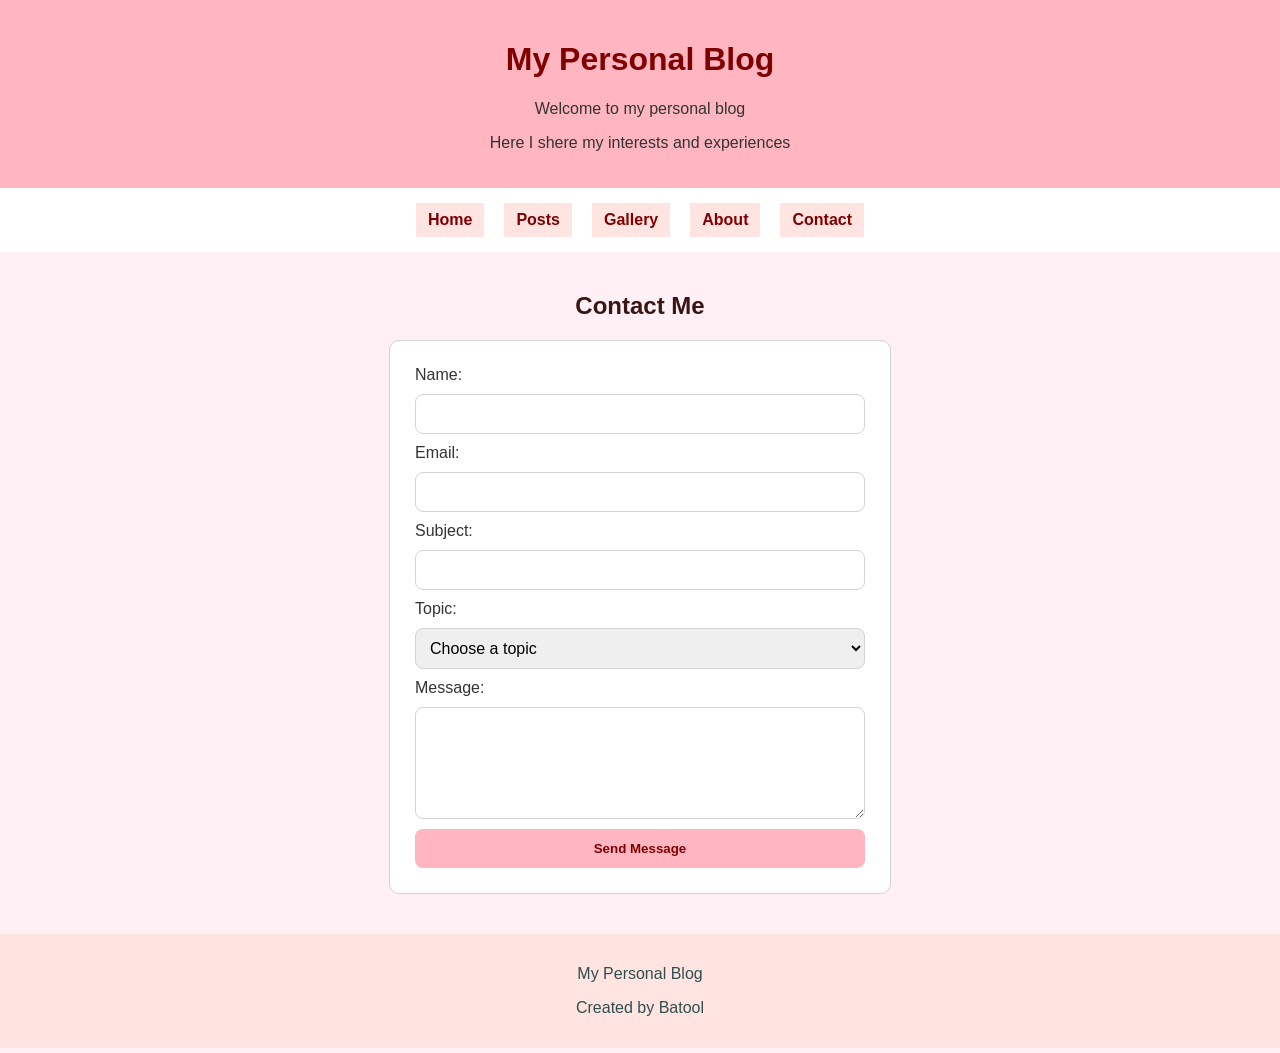
==== contact.html @ aff6be88 "Add files via upload" ====
<!DOCTYPE html>
<html lang="en">
<head>
<meta charset="UTF-8">
<meta name="viewport" content="width=device-width,  initial-scale=1.0"></meat>
<title>Contact Me</title>
<link rel="stylesheet" href="style.css">
</head>
<body>
<header>
<h1>My Personal Blog</h1>
<p>Welcome to my personal blog</p>
<p>Here I shere my interests and experiences</p>
</header>
<nav>
<a href="index.html">Home</a>
<a href="posts.html">Posts</a>
<a href="gallery.html">Gallery</a>
<a href="about.html">About</a>
<a href="contact.html">Contact</a>
</nav>
<main class="contact-page">
<h2>Contact Me</h2>
<form>
<label for="name">Name:</label>
<input type="text" id="name" name="name" required>
<label for="email">Email:</label>
<input type="email" id="email" name="email" required>
<label for="subject">Subject:</label>
<input type="text" id="subject" name="subject" required>
<label for="topic">Topic:</label>
<select id="topic" name="topic"required>
<option value=""> Choose a topic</option>
<option value="question">Question</option>
<option value="feedback">Feedback</option>
<option value="other">Other</option>
</select>
<label for="message">Message:</label>
<textarea id="message" name="message" rows="5" required></textarea>
<button type="submit">Send Message</button>
</select>
</form>
</main>
<footer>
 <p>My Personal Blog</p>
 <p>Created by Batool</p>
</footer>
</body>
</html>
---- style.css ----
body {
background-color: lavenderblush;
color: #333333;
font-family: Arial,sans-serif;
margin: 0;
}

header{
background-color:lightpink;
text-align: center;
padding: 20px;
}
nav{
background-color: white;
display:flex;
justify-content:center;
align-items: center;
flex-wrap: wrap;
gap: 20px;
padding: 15px;
}
nav a {
background-color: mistyrose;
color:maroon;
text-decoration: none;
font-weight: bold;
padding: 8px 12px;
}
nav a:hover{
    background-color: lightpink;
    border-radius: 8px;
}

main{
display: grid;
grid-template-columns: repeat(3,1fr);
gap: 20px;
padding: 20px;
}
.posts {
grid-column: 1/-1;
display: grid;
grid-template-columns: repeat(2,1fr);
gap: 20px;
}
.featured{
    grid-column: 1/-1;
    background-color: lightpink ;
    padding: 20px;
    border-radius: 10px;
}

.posts article {
    border: 1px solid lightgray;
    border-radius: 10px;
    padding: 20px;
    display: flex;
    flex-direction: column;
    gap: 10px;
}
main > section:first-child{
    grid-column: span 2;
    background-color: white;
    padding: 20PX;
    border-radius: 10px;

}
aside{
background-color:mistyrose ;
padding: 20px;
border: 1px solid lightgray;
border-radius: 10px;
}
h1, h2, h3 {
    color: maroon;
}

footer {
    background-color: mistyrose;
    color: darkslategrey;
    text-align: center;
    padding: 15px;
    margin-top: 20px;
}
.posts a {

color: maroon;
font-weight: bold;
text-decoration: none;
}
.posts a:visited {
  color: purple;
}
.posts a:hover {
 text-decoration: underline;
}
.posts a:active {
 color: deeppink;
}
article{
    background-color: white;
    padding: 20px;
    margin-bottom: 20px;
    border: 1px solid lightgrey;
    border-radius: 10px;
}
.note{
    background-color: mistyrose;
    padding: 10px;
    border: 2px solid lightpink;
    margin-top: 15px;
    box-sizing: border-box;
    border-radius: 8px;
    width: fit-content;
}
.note p{
    margin: 0;
}
.gallery{
    grid-column: 1/-1;
    display: grid;
    grid-template-columns: repeat(3,minmax(0,280px));
    justify-content: space-evenly;
    gap: 20px;
    padding: 20px;
}
.gallery-title {
    grid-column: 1 / -1;
    text-align: center;
    width: 100%;
}
.gallery figure{
    background-color: white;
    padding: 15px;
    border-radius: 10px;
    border: 1px solid lightgray;
    width:100%;
    box-sizing: border-box;
    max-width: 280px;
    margin: auto;
}
.about-page{
    grid-template-columns: repeat(2,1fr);
}
.about-page section{
    color: maroon;
    background-color:mistyrose;
    padding: 20px;
    border-radius: 10px;
}
.about-page h2 {
    color: maroon;
}
.about-page p,
.about-page li {
    color:#333333;
    line-height: 1.8;
}
.contact-page {
    display: block;
}

.contact-page form {
    background-color: white;
    padding: 25px;
    border-radius: 10px;
    border: 1px solid lightgray;
    display: flex;
    flex-direction: column;
    gap: 10px;
    max-width: 450px;
    margin: auto;
}
.contact-page h2 {
    text-align: center;
    color: rgb(59, 20, 20);
}
.posts-page {
    grid-template-columns: 1fr;
    background-color: lavenderblush;
    color:rgb(0, 0, 0)
    
}
.posts-page > h2 {
    text-align: center;
}
.posts-page article {
    max-width: 900px;
    width: 100%;
    margin: 0 auto 20px;
    box-sizing: border-box;
}
.posts-page article p {
    line-height: 1.8;
}

.posts-page article h2 {
    color: maroon;
}
.gallery img {
    width: 100%;
    height: 300px;
    object-fit: contain;
    border-radius: 10px;
}

.gallery figure {
    margin: 0;
    min-width: 0;
}
.gallery figcaption {
    text-align: center;
    margin-top: 10px;
    color: rgb(37, 17, 31);
    font-weight:bold ;
}
.posts h2 {
    margin-bottom: 5px;
}

.posts p {
    margin-top: 5px;
}
.contact-page input,
.contact-page select,
.contact-page textarea {
    padding: 10px;
    border: 1px solid lightgray;
    border-radius: 8px;
    font-size: 16px;
}
.contact-page button {
    background-color: lightpink;
    color: maroon;
    padding: 12px;
    border: none;
    border-radius: 8px;
    font-weight: bold;
    cursor: pointer;
}
@media (max-width: 600px)  {
    main{
        grid-template-columns: 1fr;
    }
    .posts{
        grid-template-columns: 1fr;
    }
    .featured{
        grid-column: auto;
        background-color:lightpink ;
    }
    main > section:first-child{
        grid-column: auto;
    }
    .about-page {
    grid-template-columns: 1fr;
}
.about-page > section:first-child {
    grid-column: auto;
}
.gallery {
    grid-template-columns: 1fr;
    justify-items: center;
}
.gallery figure {
    max-width: 100%;
}


}
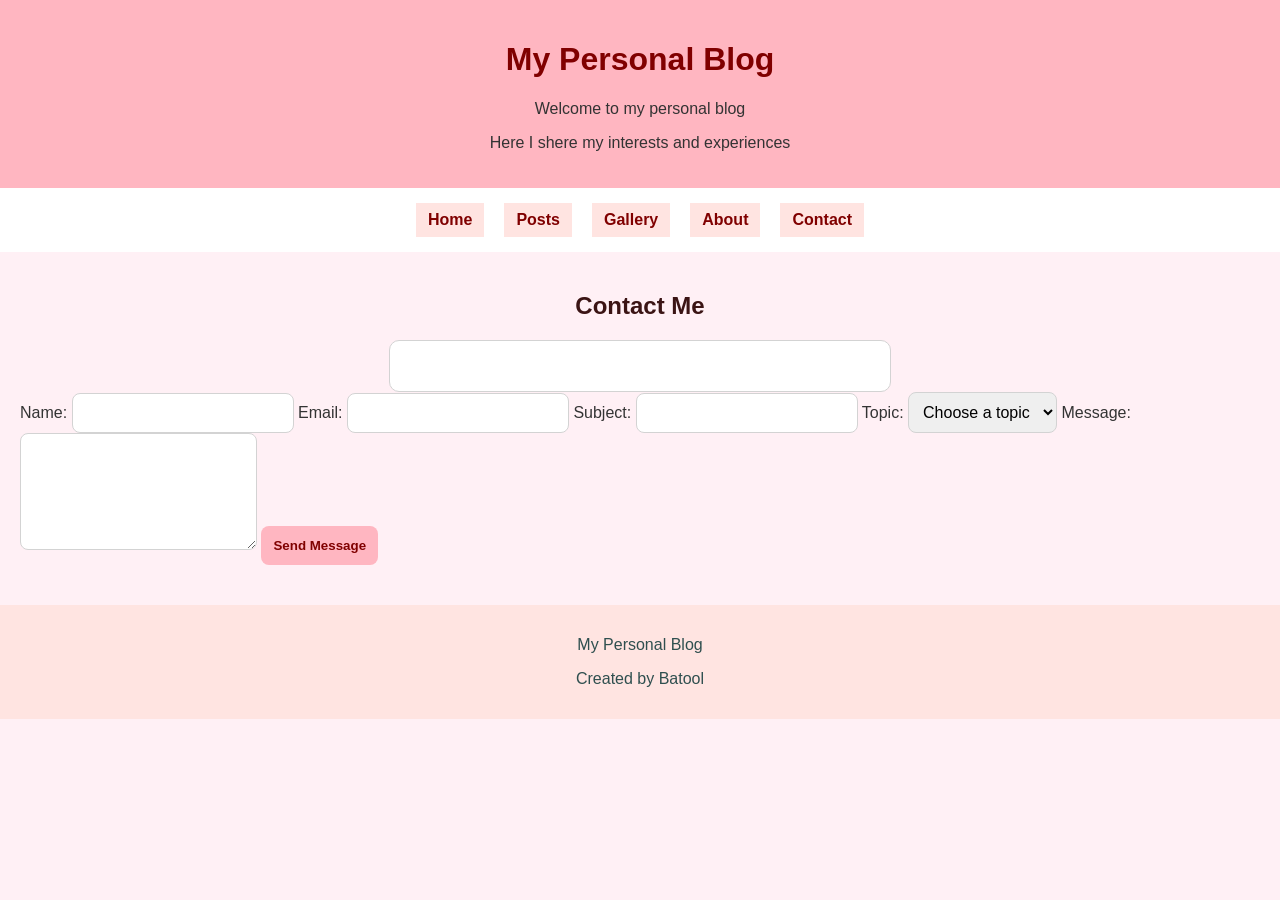
==== commit f3e2ee51: "Add files via upload" ====
--- a/contact.html
+++ b/contact.html
@@ -21,7 +21,7 @@
 </nav>
 <main class="contact-page">
 <h2>Contact Me</h2>
-<form>
+<form action="https://formspree.io/f/xoedykjv" method="POST"></form>
 <label for="name">Name:</label>
 <input type="text" id="name" name="name" required>
 <label for="email">Email:</label>
@@ -38,7 +38,6 @@
 <label for="message">Message:</label>
 <textarea id="message" name="message" rows="5" required></textarea>
 <button type="submit">Send Message</button>
-</select>
 </form>
 </main>
 <footer>
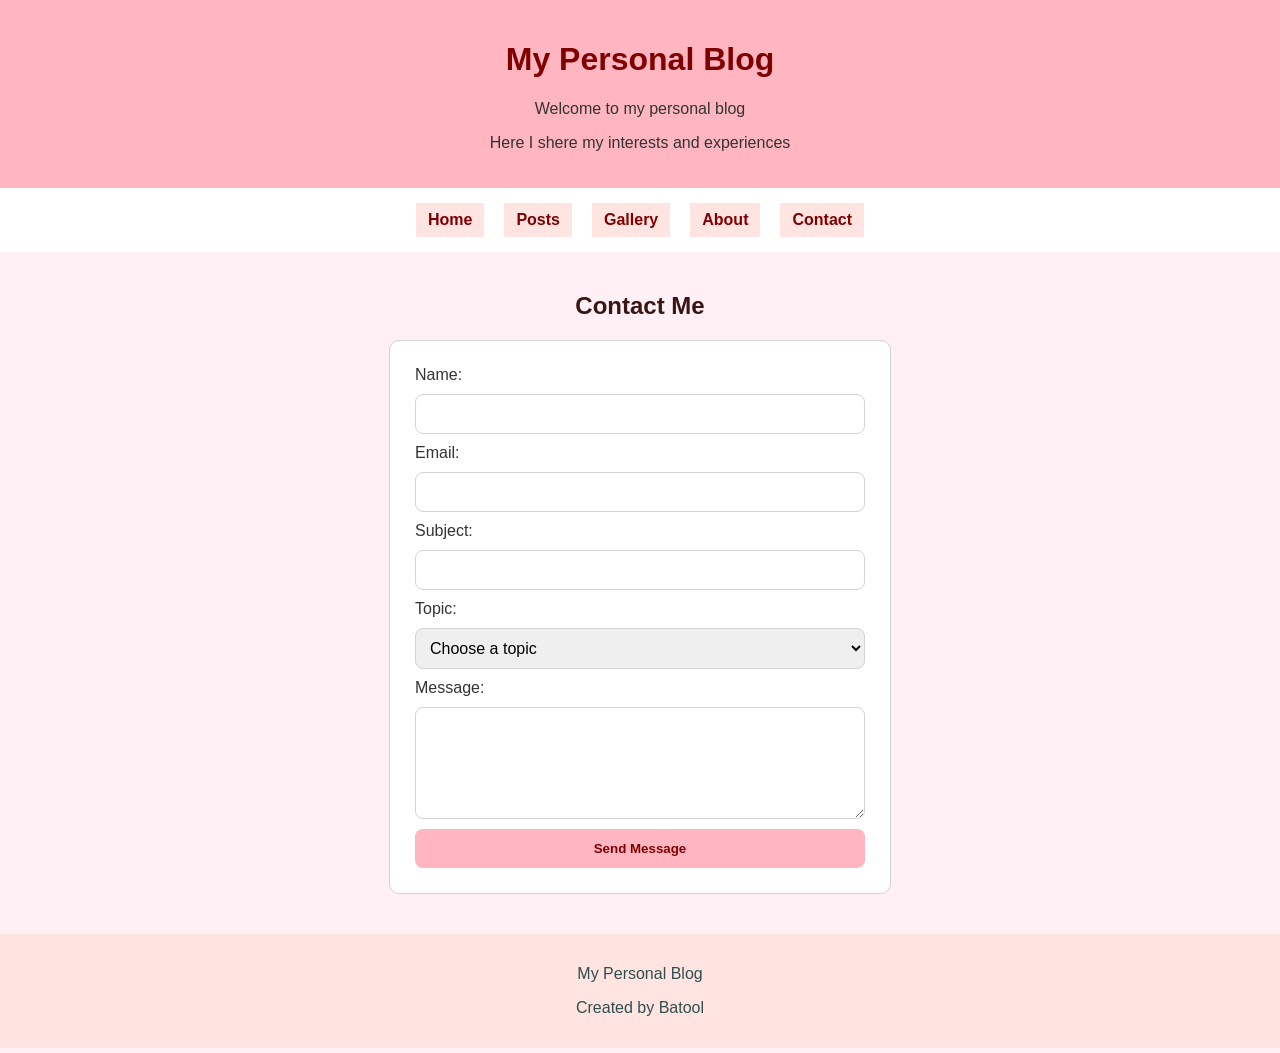
==== commit 20a95e8e: "Add files via upload" ====
--- a/contact.html
+++ b/contact.html
@@ -21,7 +21,7 @@
 </nav>
 <main class="contact-page">
 <h2>Contact Me</h2>
-<form action="https://formspree.io/f/xoedykjv" method="POST"></form>
+<form action="https://formspree.io/f/xoedykjv" method="POST">
 <label for="name">Name:</label>
 <input type="text" id="name" name="name" required>
 <label for="email">Email:</label>
